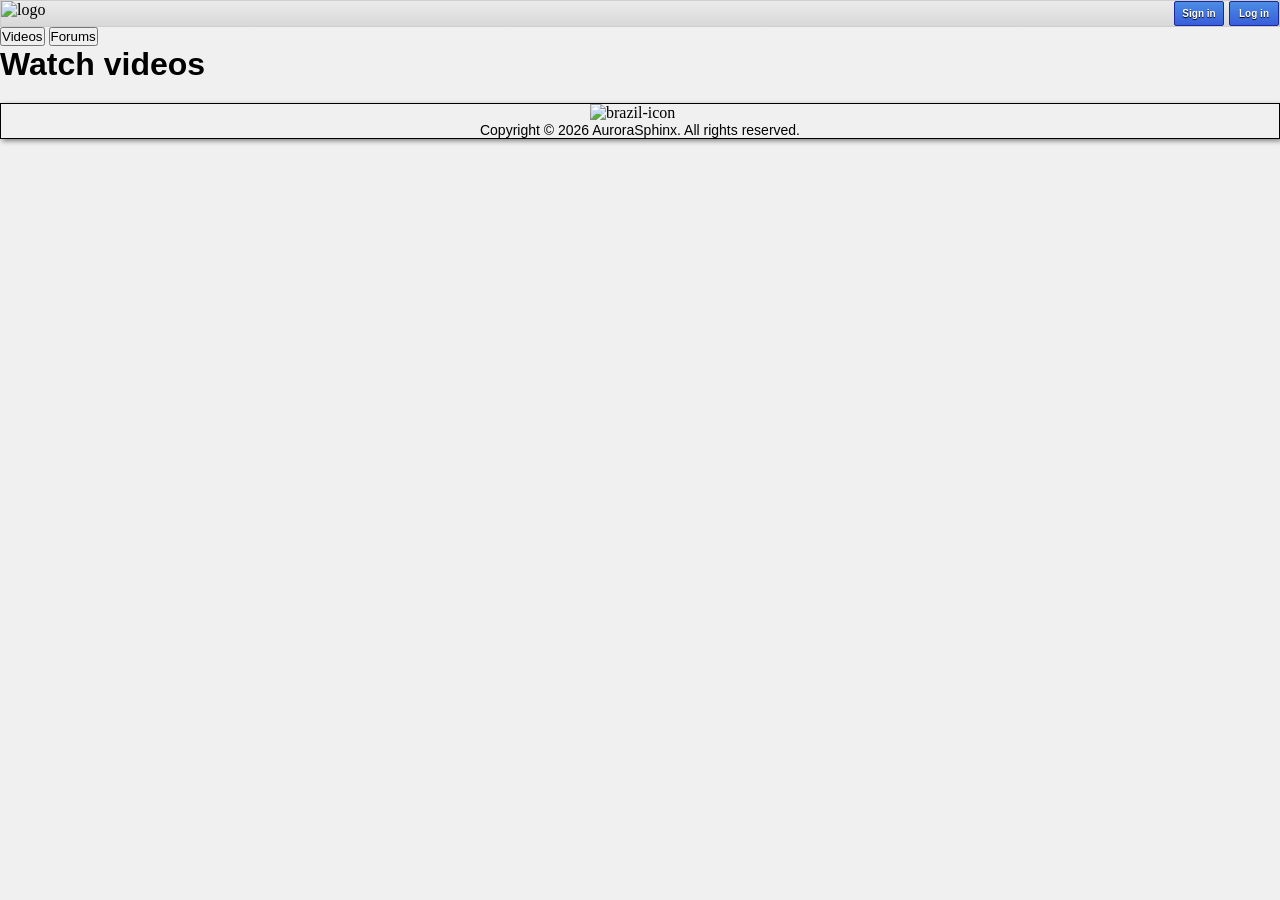
==== index.html @ 30f19cb9 "shit commit!!" ====
<!DOCTYPE html>
<html lang="en">
<head>
  <meta charset="UTF-8">
  <meta name="viewport" content="width=device-width, initial-scale=1.0">
  <title>AuroraSphinx</title>
  <link rel="stylesheet" href="style.css">
</head>
<body>
  <nav>
    <img src="images/logo.svg" width="250" alt="logo"class="nav-logo">
    <div class="nav-container"></div> 
    <ul>
      <button type="button">Sign in</button>
      <button type="button">Log in</button>
    </ul>
  </nav>
<button class="Videos">Videos</button>
<button class="forums">Forums</button>
<div class="content">
  <h1>Watch videos</h1>
  
</div>
    <footer>
    <img src="images/made-in-brazil-icon.svg" alt="brazil-icon" class="brazil-icon" width="100">
    <p>Copyright © 2026 AuroraSphinx. All rights reserved.</p>
    </footer>
</body>
</html>
---- style.css ----
.feed {
  border: 1px black solid;
  width: 300px;
  font-family: Arial, Helvetica, sans-serif;
}
.feed h2 {
  border: 1px black solid;
  width: 220px;
  margin: 5px;
  font-family: Arial, Helvetica, sans-serif;
}
nav ul li {
  display: inline;
  margin-right: 20px; 
  font-family: Arial, Helvetica, sans-serif;
}
nav {
  display: flex;
    border: 1px solid rgb(206, 206, 206);
background: #a1a1a1;
background: linear-gradient(0deg,rgb(216, 216, 216) 0%, rgba(235, 235, 235, 1) 100%);
}
footer {
  border: 1px solid black;
  margin-top: 20px;
  box-shadow: 2px 2px 5px grey;
}
footer p {
  text-align: center;
  font-size: 14px;
  font-family: Arial, Helvetica, sans-serif;
}
nav ul li a {
  text-decoration: none;
  text-shadow: 0px 1px 1px grey;
  color: rgb(255, 255, 255);
  font-family: Arial, Helvetica, sans-serif;
}
nav ul button {
  border-radius: 2px;
  border: navy solid 1px;
  text-shadow: 0px 0.5px 1px rgb(0, 0, 0);
  font-family: Arial, Helvetica, sans-serif;
  background: #1a24d9;
  color: white;
  background: linear-gradient(0deg,rgb(56, 94, 218) 0%, rgb(75, 141, 228) 100%);
  border-radius: 1px solid 1px;
  border-color: #1b28a0;
  font-size: 10px;
  font-weight: bold;
  width: 50px;
  height: 25px;
  cursor: pointer;
}
footer .brazil-icon {
  display: block;
  margin: 0 auto;
}
.intro {
  font-family: Arial, Helvetica, sans-serif;
}
body {
  background-color: #f0f0f0;
}

* {
  margin: 0;
  padding: 0;
}

nav .nav-container {
  display: flex;
  margin: 0px auto;
  justify-content: space-between;
  align-items: center;
}

nav .nav-logo {
  align-items: center;
}
nav ul {
  list-style-type: none;
  display: flex;
  margin: 0;
  padding: 0;
  align-items: center;
  gap: 5px;
}
.content {
  font-family: Arial, Helvetica, sans-serif;
}
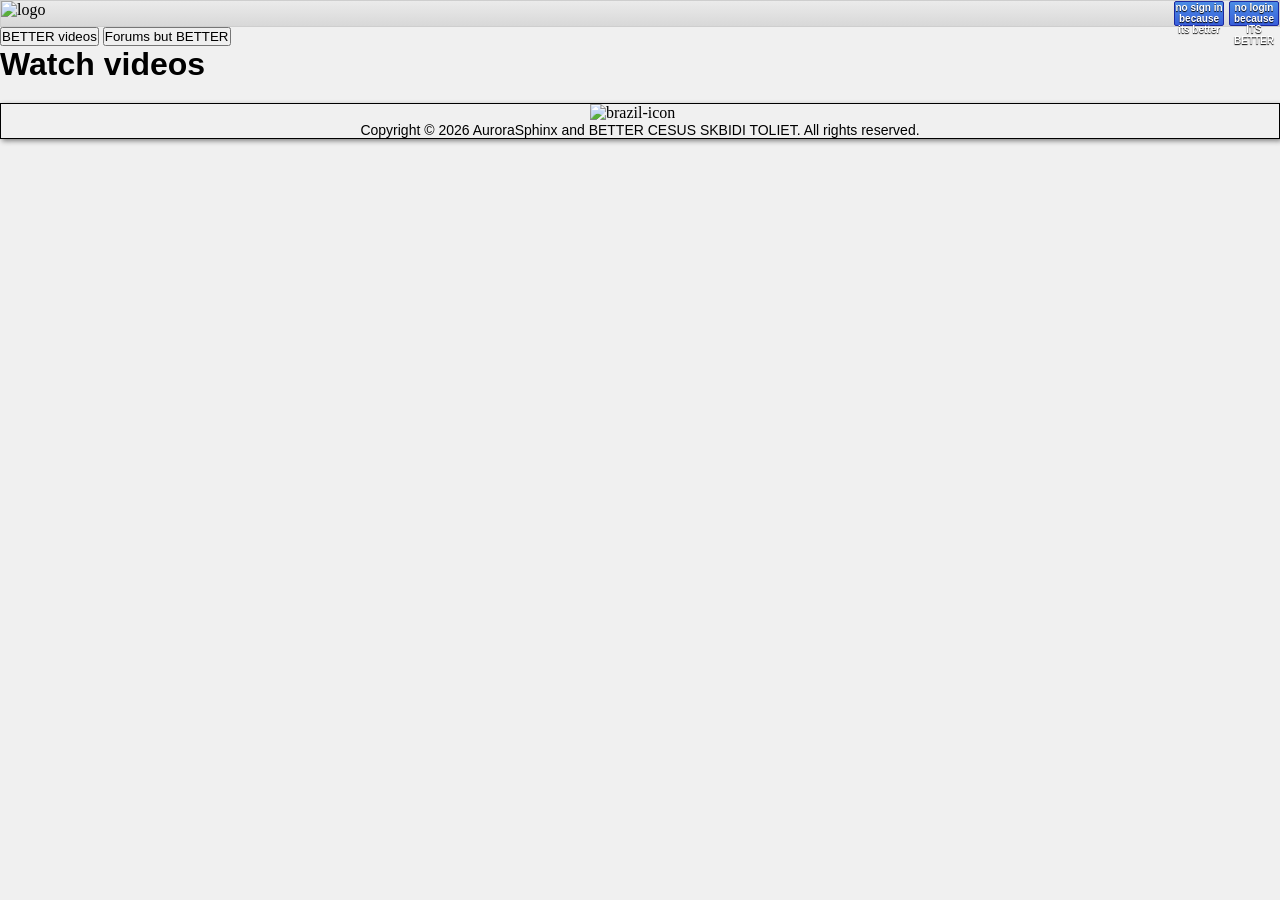
==== commit 4d0cc362: "Update title and button labels for better clarity" ====
--- a/index.html
+++ b/index.html
@@ -3,7 +3,7 @@
 <head>
   <meta charset="UTF-8">
   <meta name="viewport" content="width=device-width, initial-scale=1.0">
-  <title>AuroraSphinx</title>
+  <title>better page</title>
   <link rel="stylesheet" href="style.css">
 </head>
 <body>
@@ -11,19 +11,19 @@
     <img src="images/logo.svg" width="250" alt="logo"class="nav-logo">
     <div class="nav-container"></div> 
     <ul>
-      <button type="button">Sign in</button>
-      <button type="button">Log in</button>
+      <button type="button">no sign in because its better</button>
+      <button type="button">no login because ITS BETTER</button>
     </ul>
   </nav>
-<button class="Videos">Videos</button>
-<button class="forums">Forums</button>
+<button class="Videos">BETTER videos</button>
+<button class="forums">Forums but BETTER</button>
 <div class="content">
   <h1>Watch videos</h1>
   
 </div>
     <footer>
     <img src="images/made-in-brazil-icon.svg" alt="brazil-icon" class="brazil-icon" width="100">
-    <p>Copyright © 2026 AuroraSphinx. All rights reserved.</p>
+    <p>Copyright © 2026 AuroraSphinx and BETTER CESUS SKBIDI TOLIET. All rights reserved.</p>
     </footer>
 </body>
-</html>+</html>
